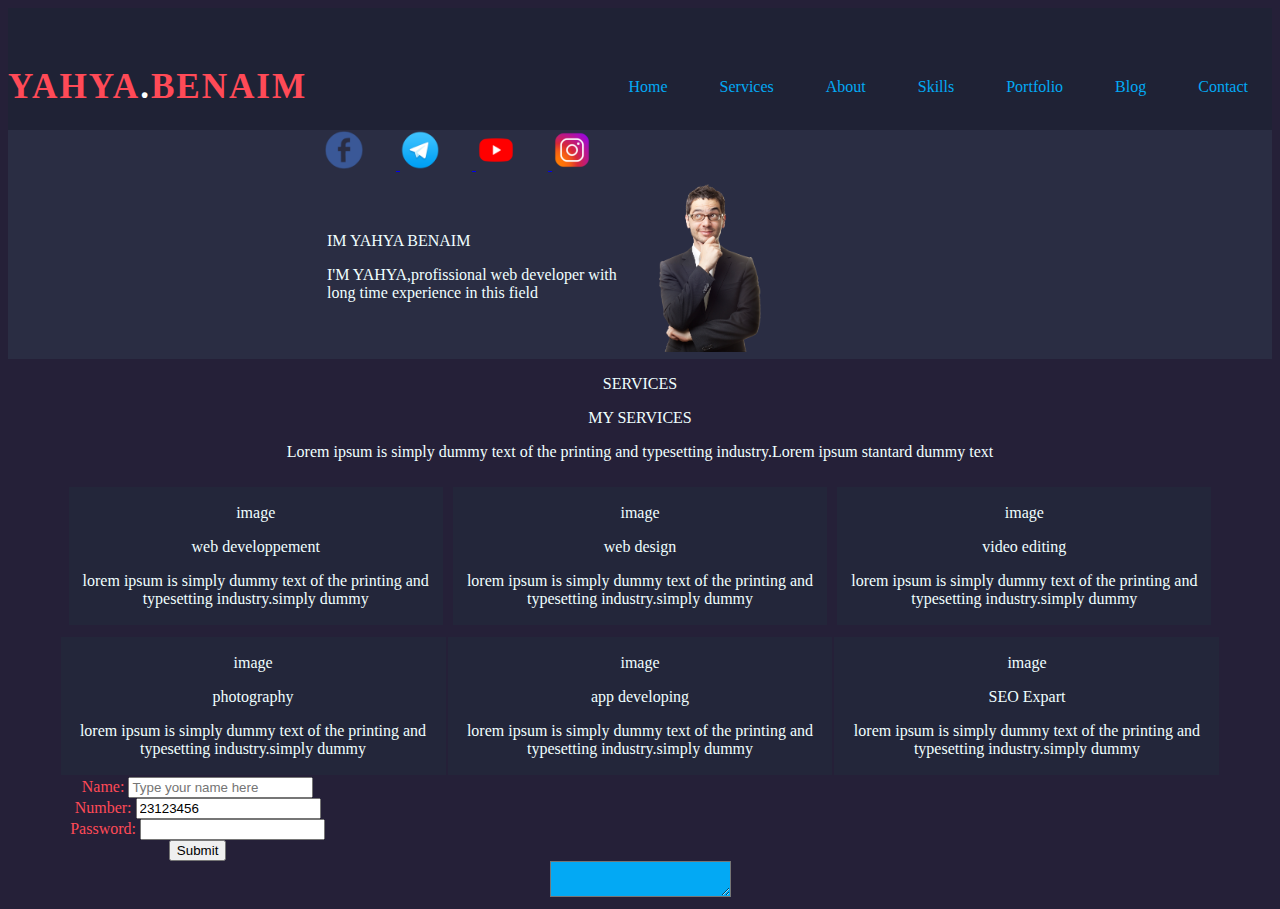
==== index.html @ 357dbaee "chnage" ====
<!DOCTYPE html>
<html lang="en">
<head>
    <meta charset="UTF-8">
    <meta http-equiv="X-UA-Compatible" content="IE=edge">
    <meta name="viewport" content="width=device-width, initial-scale=1.0">
    <title>Document</title>
     <link rel="stylesheet" href="style.css" />
</head>
<body>
   
    
    <header>
        <nav>
        <h1>YAHYA<span>.</span>BENAIM </h1>
        <ul>
            <li><a href="#home">Home</a></li>
            <li><a href="#home">Services</a></li>
            <li><a href="#home">about</a></li>
            <li><a href="#home">skills</a></li>  
            <li><a href="#home">portfolio</a></li>
            <li><a href="#home">blog</a></li>
            <li><a href="#home">contact</a></li>
          </ul>

        </nav>
    </header>
    <main>
        <section id="kk">
          <div class="social">
            <a href="https://facebook.com/"><img src="FACE.PNG.png" alt=""> </a>
            <a href="https://twitter.com/"><img src="tele.png.png" alt=""> </a>
            <a href="https://www.youtube.com/"><img src="img/3721679-youtube_108064(1) (1).png" alt=""> </a>
            <a href="https://www.instagram.com/"><img src="img/3721672-instagram_108066(1)(1).png" alt=""> </a>
           </div>
            <table id="bioTable">
            <tr>
            <td><p>IM YAHYA BENAIM </p>
            <p>I'M YAHYA,profissional web developer with long time experience in this field </p>
        </td>
        <td>
           <img  src="nom.png (1).png" alt="a0a74adca1_50147933_developpeur-web1">
        </td>
        </tr>
    </table>
        </section>

<section class="box">
    <p>SERVICES</p>
    <p>MY SERVICES</p>
    <p>Lorem ipsum is simply dummy text of the printing and typesetting industry.Lorem ipsum stantard dummy text</p>
    <table id="tb" cellspacing=10>
      <tr>
        <td>
            <p>image</p>
            <p>web developpement</p>
            <p>lorem ipsum is simply dummy text of the printing and typesetting industry.simply dummy</p>
          </td>
      
    
      <td>
          <p>image</p>
          <p>web design</p>
          <p>lorem ipsum is simply dummy text of the printing and typesetting industry.simply dummy</p>
          </td>
        
        
          <td>
          <p>image</p>
          <p>video editing</p>
          <p>lorem ipsum is simply dummy text of the printing and typesetting industry.simply dummy</p>
          </td>
         </tr>
        </table>


            <table id="cd">
              <tr>
                <td>
          <p>image</p>
          <p>photography</p>
          <p>lorem ipsum is simply dummy text of the printing and typesetting industry.simply dummy</p>
        </td>
      
  
         <td>
          <P>image</p>
          <p>app developing</p>
          <p>lorem ipsum is simply dummy text of the printing and typesetting industry.simply dummy</p>                                                 
          </td>
          
          
            <td>
            <P>image</p>
             <p>SEO Expart</p> 
            <p>lorem ipsum is simply dummy text of the printing and typesetting industry.simply dummy</p>
        </td>
        </tr>
            </table>
            <form>
              <label>Name:</label>
              <input type="text" name="first name" placeholder="Type your name here" />
              <br />
        
              <label>Number:</label>
              <input type="number" name="number" value="23123456" />
              <br />
              <label>Password:</label>
              <input type="password" name="password" />
              <br />
        
              <input type="submit" value="Submit" />
            </form>

   <textarea>

          </textarea>



    </main>




</body>
</html>
---- style.css ----
html{
  display: azure;
 }
 body{
  background-color: #252038;
  font-family: roboto;
  
}

span{ 
  color: white;
}
h1 {
  color:#ff4a57;
  font-size: 2.2rem;
  cursor: pointer;
  letter-spacing: 0.12rem

}
  nav {
  padding-top: 2.2rem;
  padding-left: var(--padding);
  padding-right:var(--padding);
display: flex;
    justify-content: space-between;
  align-items: center;
}

 nav ul li{
 
  list-style-type: none;
  display: inline-block;
  margin: 0.8rem 1.5rem;
 
}
nav ul li a{
  color:#03a9f4;
  text-decoration: none;
  text-transform: capitalize;
}
html{
  color: azure;
  background-color: #252038;
} 
div {

}
div img{
  margin-right: 2rem;
  width: 2.5em; 
}
img{
width:40% ;
}
li a {
  list-style-type: none;
  display: inline;
}
.box{
  text-align: center;
}

 
#bioTable{
  margin-left: 25%;
  margin-right: 25%;
}

#kk{
  background-color: #2a2d43;
}
nav{
  background-color: #1f2235;
}
.social {
  padding-left: 25%;
  padding-right: 25%;
 
}
.box table th,.box table td{
  background-color: #23263a;
  
}
#tb{
 margin-left: 4%;
 margin-right: 4%;
}
#cd{
  margin-left: 4%;
  margin-right: 4%;
}
form{
margin-right: 70%;
  color:#252038;
}
form label{
  color:#ff4a57
}

textarea{
  background-color: #03a9f4;
}
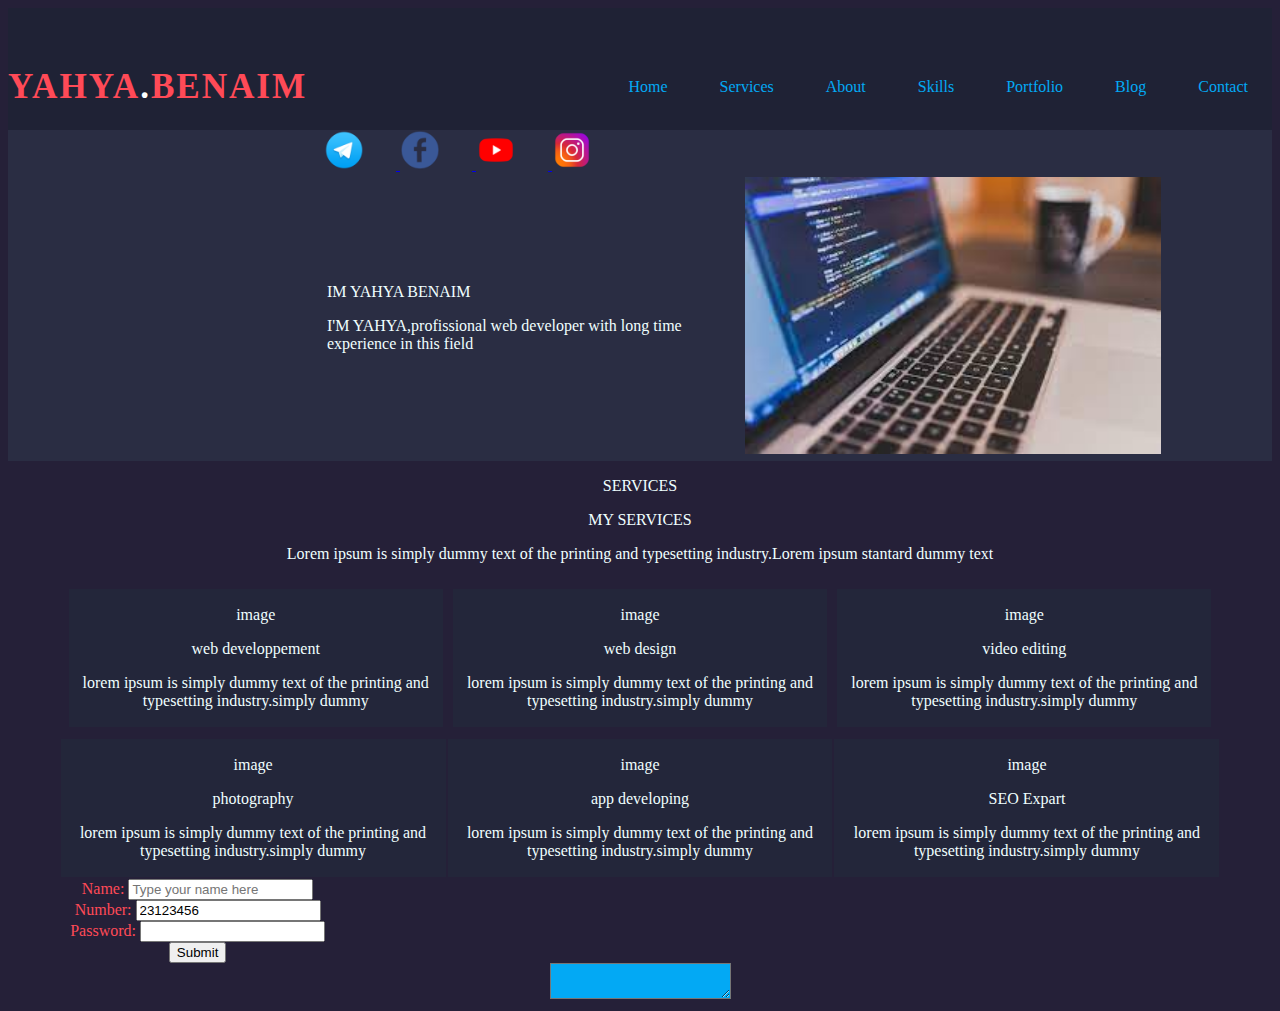
==== commit 12f7c760: "change" ====
--- a/index.html
+++ b/index.html
@@ -28,8 +28,8 @@
     <main>
         <section id="kk">
           <div class="social">
-            <a href="https://facebook.com/"><img src="FACE.PNG.png" alt=""> </a>
-            <a href="https://twitter.com/"><img src="tele.png.png" alt=""> </a>
+            <a href="https://facebook.com/"><img src="img/tele.png.png" alt=""> </a>
+            <a href="https://twitter.com/"><img src="img/FACE.PNG.png" alt=""> </a>
             <a href="https://www.youtube.com/"><img src="img/3721679-youtube_108064(1) (1).png" alt=""> </a>
             <a href="https://www.instagram.com/"><img src="img/3721672-instagram_108066(1)(1).png" alt=""> </a>
            </div>
@@ -39,7 +39,7 @@
             <p>I'M YAHYA,profissional web developer with long time experience in this field </p>
         </td>
         <td>
-           <img  src="nom.png (1).png" alt="a0a74adca1_50147933_developpeur-web1">
+           <img  src="img/pc.jpg"  >
         </td>
         </tr>
     </table>
--- a/style.css
+++ b/style.css
@@ -50,7 +50,7 @@
   width: 2.5em; 
 }
 img{
-width:40% ;
+width:200% ;
 }
 li a {
   list-style-type: none;
@@ -99,4 +99,12 @@
 
 textarea{
   background-color: #03a9f4;
+}
+
+
+.social img {
+
+  width: 2.5em;
+  height: 100%;
+
 }